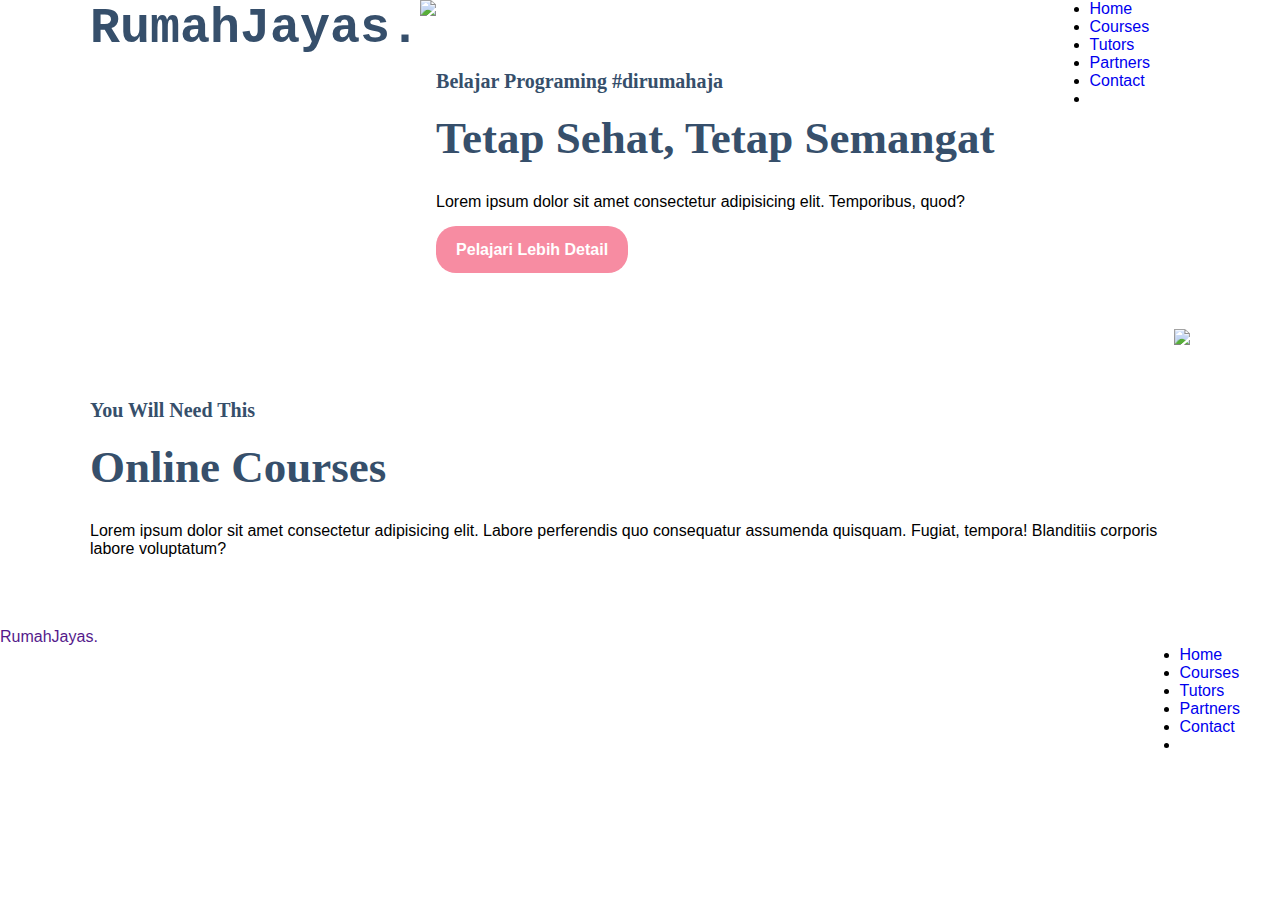
==== index.html @ 453531bb "aploud tugas praktikum 2 ecommers" ====
<!DOCTYPE html>
<html lang="en">
  <head>
    <meta charset="UTF-8" />
    <meta name="viewport" content="width=device-width, initial-scale=1.0" />
    <title>Programming RumahJayas.</title>
    <link rel="stylesheet" href="style.css">
  </head>
  <body>
    <nav>
      <div class="wrapper">
        </div>
        </nav>
        <div class="wrapper">
            <div class="logo"><a href=''>RumahJayas.</a></div>
            <div class="menu">
                <ul>
                    <li><a href="#home">Home</a></li>
                    <li><a href="#courses">Courses</a></li>
                    <li><a href="#tutors">Tutors</a></li>
                    <li><a href="partners">Partners</a></li>
                    <li><a href="contact">Contact</a></li>
                    <li><a href="" class="tbl-biru">Sign Up</a></li>
                </ul>
            </div>
            <!-- untuk home -->
            <section id="home">
                <img src="https://img.freepik.com/free-vector/web-development-programmer-engineering-coding-website-augmented-reality-interface-screens-developer-project-engineer-programming-software-application-design-cartoon-illustration_107791-3863.jpg?size=626&ext=jpg&ga=GA1.1.2042078011.1697324211&semt=sph"/>
                <div class="kolom">
                    <p class="deskripsi">Belajar Programing #dirumahaja</p>
                    <h2>Tetap Sehat, Tetap Semangat</h2>
                    <p>Lorem ipsum dolor sit amet consectetur adipisicing elit. Temporibus, quod?</p>
                    <p><a href="" class="tbl-pink">Pelajari Lebih Detail</a></p>
                </div>
            </section>

            <!-- untuk courses -->
            <section id="courses">
                <div class="kolom">
                    <p class="deskripsi">You Will Need This</p>
                    <h2>Online Courses</h2>
                    <p>Lorem ipsum dolor sit amet consectetur adipisicing elit. Labore perferendis quo consequatur assumenda quisquam. Fugiat, tempora! Blanditiis corporis labore voluptatum?</p>
                
                </div>
                <img src="https://img.freepik.com/free-vector/online-learning-isometric-concept_1284-17947.jpg?size=626&ext=jpg&ga=GA1.1.2042078011.1697324211&semt=sph"/>
            </section>


        </div>

        <div class="logoo"><a href=''>RumahJayas.</a></div>
        <div class="menu">
          <ul>
            <li><a href="#home">Home</a></li>
            <li><a href="#courses">Courses</a></li>
            <li><a href="#tutors">Tutors</a></li>
            <li><a href="partners">Partners</a></li>
            <li><a href="#contact">Contact</a></li>
            <li><a href="" class="tbl-biru">Sign Up</a></li>
          </ul>
        </div>
      </div>
    </nav>
  </body>
</html>
---- style.css ----
* {
  text-decoration: none;
  margin: 0px;
  padding: 0px;
}

body {
  margin: 0px;
  padding: 0px;
  font-family: "open sans", sans-serif;
}

.wrapper {
  width: 1100px;
  margin: auto;
  position: relative;
}

.logo a {
  font-size: 50px;
  font-weight: 800;
  float: left;
  font-family: courier;
  color: #364f6b;
}

.menu {
  float: right;
}

nav {
  width: 100%;
  margin: auto;
  display: flex;
  line-height: 80px;
  position: sticky;
  position: -webkit-sticky;
  top: 0;
  background: #FFFFFFF;
}

nav ul {
  list-style-type: none;
  margin: 0;
  padding: 0;
  overflow: hidden;
}

nav ul li {
  fload: left;
}

nav ul li a {
  color: black;
  font-weight: bold;
  text-align: center;
  padding: 0px 16px 0px 16px;
  text-decoration: none;
}

nav ul li a:hover {
  text-decoration: underline;
}

section {
  margin: auto;
  display: flex;
  margin-bottom: 50px;
}

.kolom {
  margin-top: 50px;
  margin-bottom: 50;
}

.kolom .deskripsi {
  font-size: 20px;
  font-weight: bold;
  font-family: "comic sans ms";
  color: #364f6b;
}

h2 {
  font-family: "comic sans ms";
  font-weight: 800;
  font-size: 45px;
  margin-bottom: 20px;
  color: #364f6b;
  width: 100%;
  line-height: 50px;
}

a.tbl-biru {
  background: 3F72AF;
  border-radius: 20px;
  margin-top: 20px;
  padding: 15px 20px 15px 20px;
  color: #ffffff;
  cursor: pointer;
  font-weight: bold;
}

a.tbl-biru:hover {
  background: #f78ca2;
  text-decoration: none;
}

a.tbl-pink {
  background: #f78ca2;
  border-radius: 20px;
  margin-top: 20px;
  padding: 15px 20px 15px 20px;
  color: #ffffff;
  cursor: pointer;
  font-weight: bold;
}

a.tbl-pink:hover {
  background-color: #364f6b;
  text-decoration: none;
}

p {
  margin: 10px 0px 10px 0px;
  padding: 10px 0px 10px 0px;
}
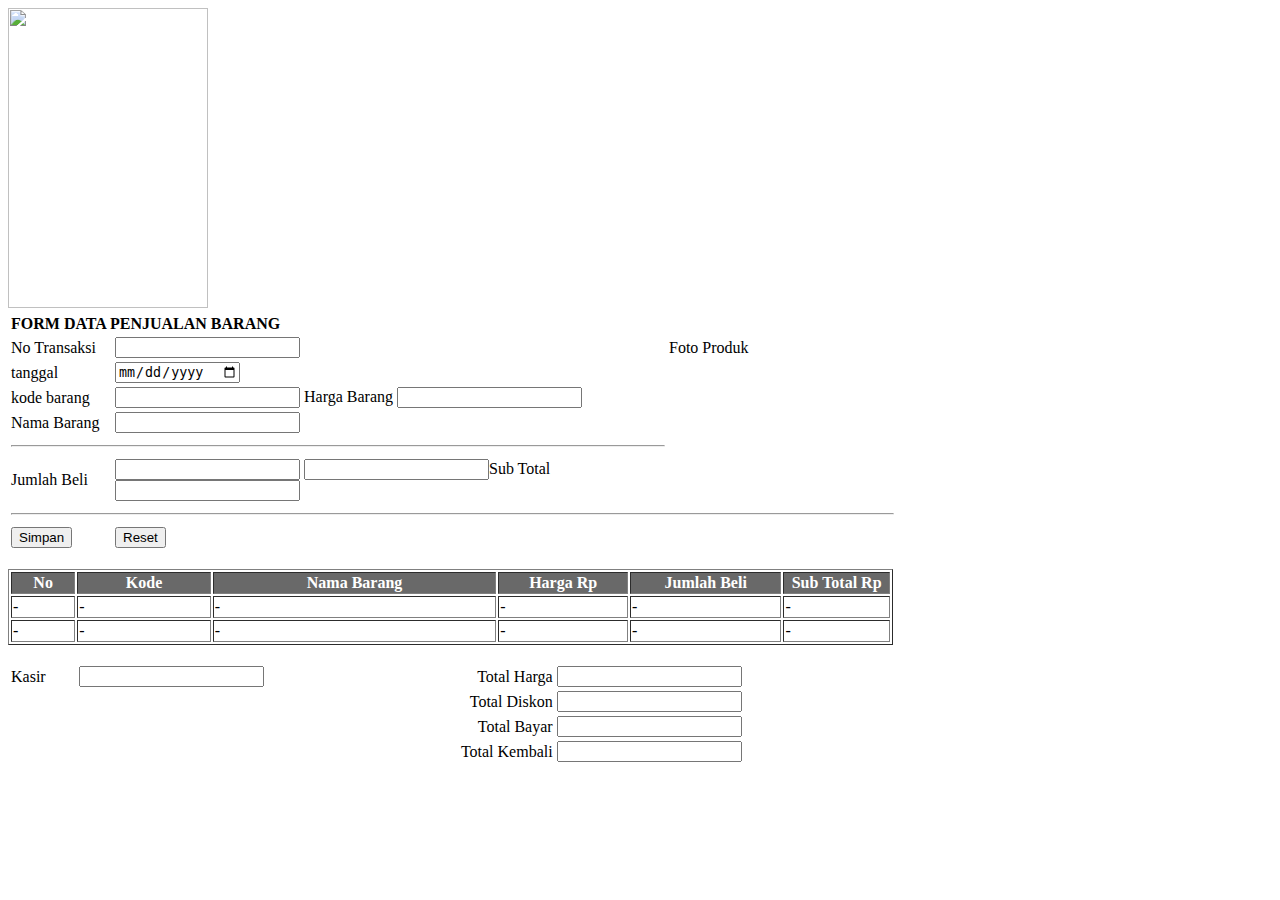
==== commit 1ee52270: "tugas 3 praktikum web" ====
--- a/index.html
+++ b/index.html
@@ -1,65 +1,131 @@
 <!DOCTYPE html>
 <html lang="en">
-  <head>
-    <meta charset="UTF-8" />
-    <meta name="viewport" content="width=device-width, initial-scale=1.0" />
-    <title>Programming RumahJayas.</title>
-    <link rel="stylesheet" href="style.css">
-  </head>
-  <body>
-    <nav>
-      <div class="wrapper">
-        </div>
-        </nav>
-        <div class="wrapper">
-            <div class="logo"><a href=''>RumahJayas.</a></div>
-            <div class="menu">
-                <ul>
-                    <li><a href="#home">Home</a></li>
-                    <li><a href="#courses">Courses</a></li>
-                    <li><a href="#tutors">Tutors</a></li>
-                    <li><a href="partners">Partners</a></li>
-                    <li><a href="contact">Contact</a></li>
-                    <li><a href="" class="tbl-biru">Sign Up</a></li>
-                </ul>
-            </div>
-            <!-- untuk home -->
-            <section id="home">
-                <img src="https://img.freepik.com/free-vector/web-development-programmer-engineering-coding-website-augmented-reality-interface-screens-developer-project-engineer-programming-software-application-design-cartoon-illustration_107791-3863.jpg?size=626&ext=jpg&ga=GA1.1.2042078011.1697324211&semt=sph"/>
-                <div class="kolom">
-                    <p class="deskripsi">Belajar Programing #dirumahaja</p>
-                    <h2>Tetap Sehat, Tetap Semangat</h2>
-                    <p>Lorem ipsum dolor sit amet consectetur adipisicing elit. Temporibus, quod?</p>
-                    <p><a href="" class="tbl-pink">Pelajari Lebih Detail</a></p>
-                </div>
-            </section>
-
-            <!-- untuk courses -->
-            <section id="courses">
-                <div class="kolom">
-                    <p class="deskripsi">You Will Need This</p>
-                    <h2>Online Courses</h2>
-                    <p>Lorem ipsum dolor sit amet consectetur adipisicing elit. Labore perferendis quo consequatur assumenda quisquam. Fugiat, tempora! Blanditiis corporis labore voluptatum?</p>
-                
-                </div>
-                <img src="https://img.freepik.com/free-vector/online-learning-isometric-concept_1284-17947.jpg?size=626&ext=jpg&ga=GA1.1.2042078011.1697324211&semt=sph"/>
-            </section>
-
-
-        </div>
-
-        <div class="logoo"><a href=''>RumahJayas.</a></div>
-        <div class="menu">
-          <ul>
-            <li><a href="#home">Home</a></li>
-            <li><a href="#courses">Courses</a></li>
-            <li><a href="#tutors">Tutors</a></li>
-            <li><a href="partners">Partners</a></li>
-            <li><a href="#contact">Contact</a></li>
-            <li><a href="" class="tbl-biru">Sign Up</a></li>
-          </ul>
-        </div>
-      </div>
-    </nav>
-  </body>
-</html>
+<head>
+    <meta charset="UTF-8">
+    <meta name="viewport" content="width=device-width, initial-scale=1.0">
+    <title>FORM PENJUALAN BARANG</title>
+</head>
+<body>
+    <table border="0" width"100%">
+    <tr>
+        <th colspan="3" align="left">FORM DATA PENJUALAN BARANG</th>
+        </tr>
+        <tr>
+            <td align="left" width="100px">
+                <form action="">
+                    <label for="">No Transaksi</label>
+             </td>
+             <td><input type="text" name="txt_no_transaksi" id=""></td>
+             <td width="600px">Foto Produk</td>
+             <img src="c:\Users\user\Downloads\foto1.jpeg" width="200" height="300">
+         </tr>
+         <tr>
+            <td align="left" width="100px">
+                <label width="100px" for="">tanggal</label>
+          </td>
+          <td><input type="date" name="txt_tanggal" id=""></td>
+          </tr>
+         <tr>
+            <td align="left" width="100px">
+                <label for="">kode barang</label>
+            </td>
+            <td>
+                <input type="text" name="txt_kode_barang" id="">
+                <label for="">Harga Barang</label>
+                <input type="number" name="number_harga_Rp" id="">
+           </td>
+           </tr>
+           <tr>
+            <td align="left" width="100px" hight="100px">
+                <label for="">Nama Barang</label>
+            </td>
+            <td>
+                <input type="text" name="txt_nama_barang" id="">
+           </td>
+          </tr>
+          <tr><td colspan="2"><hr align="left" width</td></tr>
+          <tr>
+            <td align="left" width="100px" hight="100px">
+                <label for="">Jumlah Beli</label>
+            </td>
+          <td>
+            <input type="number" name="number_jumlah_beli" id="">
+            <input form="">Sub Total</label>
+            <input type="number" name="number_sub_total" id="">
+        </td>
+       </tr>
+       <tr><td colspan="3"><hr align="left" width="70%"></td></tr>
+       <tr>
+        <td><button type="submit">Simpan</button></td>
+        <td><button type="reset">Reset</button></td>
+       </tr>
+       </table>
+       <br>
+       <table border="1" width="70%">
+        <tr>
+            <th style="background-color: dimgray; color:white; width:10px;">No</th>
+            <th style="background-color: dimgray; color:white; width:45px;">Kode</th>
+            <th style="background-color: dimgray; color:white; width:100px;">Nama Barang</th>
+            <th style="background-color: dimgray; color:white; width:10px;">Harga Rp</th>
+            <th style="background-color: dimgray; color:white; width:10px;">Jumlah Beli</th>
+            <th style="background-color: dimgray; color:white; width:10px;">Sub Total Rp</th>
+          </tr>
+          <tr>
+            <td>-</td>
+            <td>-</td>
+            <td>-</td>
+            <td>-</td>
+            <td>-</td>
+            <td>-</td>
+        </tr>  
+        <tr>
+            <td>-</td>
+            <td>-</td>
+            <td>-</td>
+            <td>-</td>
+            <td>-</td>
+            <td>-</td>
+        </tr>
+      </table>
+      <br>
+      <table border="0" width="70%">
+        <tr>
+            <td colspan="2" align="left">
+                <label for="">Kasir</label>
+           </td>
+           <td> <input type="text" name="txt_kasir" id="">
+            </td>
+            <td align="right">
+                <label for="">Total Harga</label>
+               </td>
+               <td>
+                <input type="number" name="number_total_harga" id="">
+               </td>
+               </tr>
+               <tr>
+                <td colspan="4" align="right">
+                    <label for="">Total Diskon</label>
+                   </td>
+                   <td>
+                    <input type="number" name="number_total_diskon" id="">
+                  </td>
+                  </tr>
+                  <tr>
+                    <td colspan="4" align="right">
+                        <label for="">Total Bayar</label>
+                    </td>
+                  <td>
+                    <input type="number" name="name_total_bayar" id="">
+             </td>
+            </tr>
+            <tr>
+               <td colspan="4" align="right">
+                <label for="">Total Kembali</label>
+               </td> 
+            <td>
+                <input type="number" name="number_total_kembali" id="">
+            </td>
+        </tr>
+    </table>
+</body>
+</html>